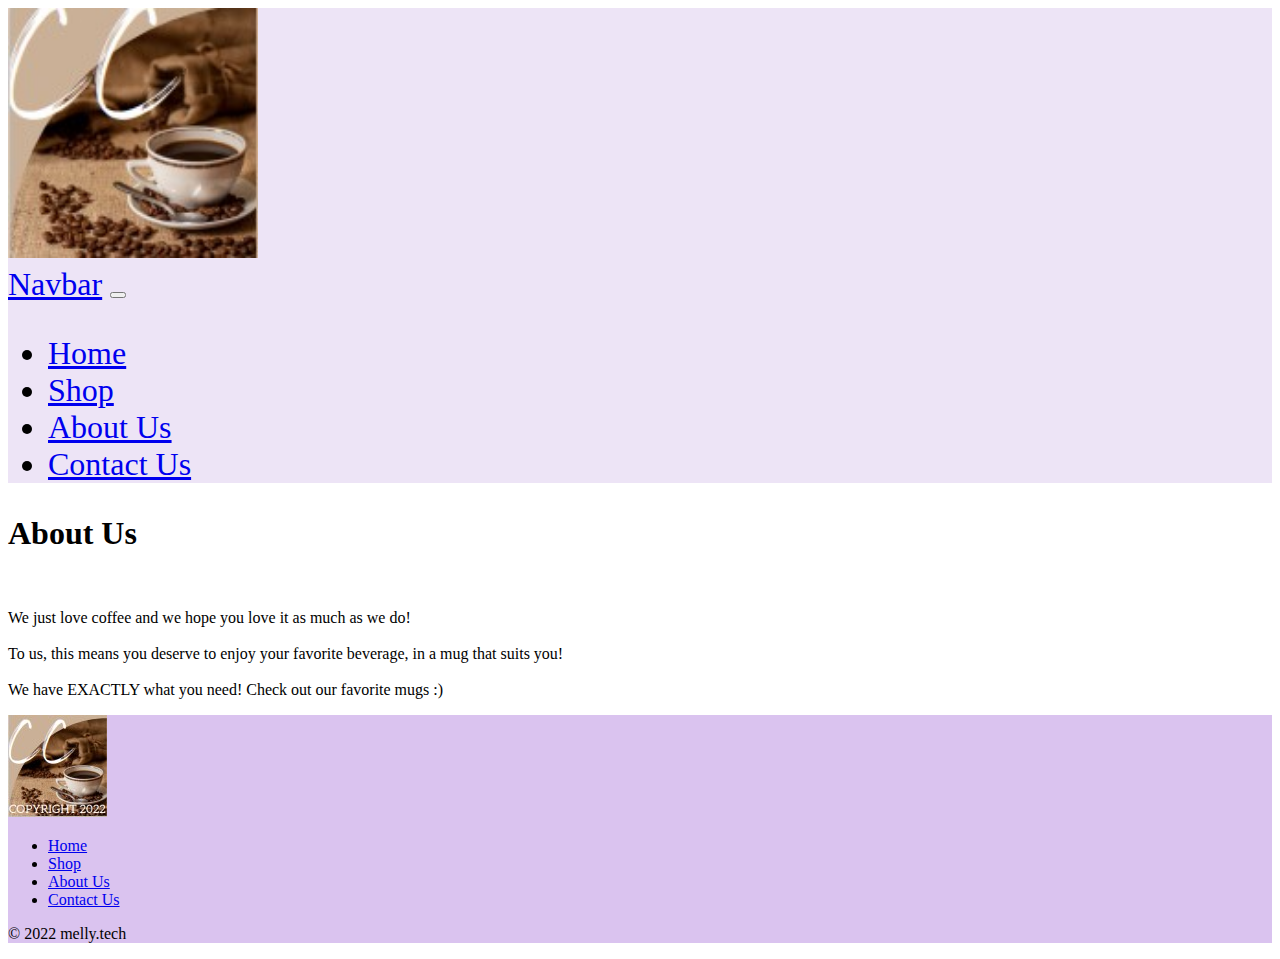
==== about.html @ e3265b84 "Rename About_us.html to about.html" ====
<!DOCTYPE html>
<html lang="en">
<head>
    <meta charset="UTF-8">
    <meta http-equiv="X-UA-Compatible" content="IE=edge">
    <meta name="viewport" content="width=device-width, initial-scale=1.0">
    <title>Coffee Cups</title>
    <link href="https://cdn.jsdelivr.net/npm/bootstrap@5.2.1/dist/css/bootstrap.min.css" rel="stylesheet" integrity="sha384-iYQeCzEYFbKjA/T2uDLTpkwGzCiq6soy8tYaI1GyVh/UjpbCx/TYkiZhlZB6+fzT" crossorigin="anonymous">
    <link href="main.css" rel="stylesheet">
</head>
<body>
    <nav class="navbar navbar-expand-lg d-md-flex justify-content-center">
        <div class="container-fluid border">
          <a class="navbar-brand" href="index.html">
            <img src="pictures\biggerCCpicture.jpg" alt="Coffee Cups" width="250" height="250" class="d-inline-block align-text-top">
          </a>
        </div>
      </nav>
    <nav class="navbar navbar-expand-lg bg-light">
        <div class="container-fluid border">
          <a class="navbar-brand m-0" href="index.html">Navbar</a>
          <button class="navbar-dark navbar-toggler m-auto" type="button" data-bs-toggle="collapse" data-bs-target="#navbarNav" aria-controls="navbarNav" aria-expanded="false" aria-label="Toggle navigation"></button>
            <span class="navbar-toggler-icon"></span>
          </button>
          <div class="collapse navbar-collapse" id="navbarNav">
            <ul class="navbar-nav col-lg-9 col-md-12 m-auto justify-content-end">
              <li class="nav-item"><a class="nav-link text-muted" aria-current="page" href="index.html">Home</a></li>
              <li class="nav-item"><a class="nav-link text-muted" aria-current="page" href="shop.html">Shop</a></li>
              <li class="nav-item"><a class="nav-link active" aria-current="page" href="About_us.html">About Us</a></li>
              <li class="nav-item"><a class="nav-link text-muted" aria-current="page" href="contactUS.html">Contact Us</a></li>
            </ul>
          </div>
        </div>
      </nav>
      <div class="container text-center pt-2 pb-5">
        <h1>About Us</h1>
        <p class="1h-base fs-4 p-md-5 p-sm-1">
          <br><br>
          We just love coffee and we hope you love it as much as we do!
          <br><br>
          To us, this means you deserve to enjoy your favorite beverage, in a mug that suits you!
          <br><br>
          We have EXACTLY what you need! Check out our favorite mugs :)
        </p>
      </div>
      <div class="row">
        <footer class="col-12 d-md-flex d-grid text-center flex-wrap align-items-center py-3 my-4 border justify-content-center">
            <a href="index.html" class="col-sm-12 col-md-3 d-flex align-items-center justify-content-center mb-3 md-md-0 me-md-auto 
            link-dark text-decoration-none"></a>
            <div class="text-center">
              <img src="./pictures/smallCoffeeLogoCopyright.jpg" alt="logo" max-width="80%" height="80%"
              class="d-inline-block img-fluid">
            </div>
            <ul class="nav col-md-8 d-grid d-md-flex text-center justify-content-center fs-5 mb-3 mb-md-0">
              <li class="nav-item"><a class="nav-link text-muted" aria-current="page" href="index.html">Home</a></li>
              <li class="nav-item"><a class="nav-link text-muted" aria-current="page" href="shop.html">Shop</a></li>
              <li class="nav-item"><a class="nav-link active" aria-current="page" href="About_us.html">About Us</a></li>
              <li class="nav-item"><a class="nav-link text-muted" aria-current="page" href="contactUS.html">Contact Us</a></li>

            </ul>
            <p class="col-sm-12 col-md-3 mb-0 text-muted small">&copy; 2022 <span>melly.tech</span></p>
        </footer>
      </div>

    <script src="https://cdn.jsdelivr.net/npm/bootstrap@5.2.1/dist/js/bootstrap.bundle.min.js" integrity="sha384-u1OknCvxWvY5kfmNBILK2hRnQC3Pr17a+RTT6rIHI7NnikvbZlHgTPOOmMi466C8" crossorigin="anonymous"></script>   
</body>
</html>
---- main.css ----
/*
CSS File

Sections are as follow:

Globals
Header
Footer
Main
Shop
About Us
Contact Us
*/ 


/*                                        
 #     #                                    
 #     # ######   ##   #####  ###### #####  
 #     # #       #  #  #    # #      #    # 
 ####### #####  #    # #    # #####  #    # 
 #     # #      ###### #    # #      #####  
 #     # #      #    # #    # #      #   #  
 #     # ###### #    # #####  ###### #    #    
*/
.navbar {
  background-color: rgb(237, 228, 246);
  font-size:2em;
}
/*                                
 #######                                   
 #        ####   ####  ##### ###### #####  
 #       #    # #    #   #   #      #    # 
 #####   #    # #    #   #   #####  #    # 
 #       #    # #    #   #   #      #####  
 #       #    # #    #   #   #      #   #  
 #        ####   ####    #   ###### #    #    
*/
footer{
  background-color: rgb(218, 195, 239);
}                                    
/*                      
 #     #                 
 ##   ##   ##   # #    # 
 # # # #  #  #  # ##   # 
 #  #  # #    # # # #  # 
 #     # ###### # #  # # 
 #     # #    # # #   ## 
 #     # #    # # #    # 
*/
.carousel .carousel-item img{
  height:350px;
  width: 80%;
}
/*
  #####                       
 #     # #    #  ####  #####  
 #       #    # #    # #    # 
  #####  ###### #    # #    # 
       # #    # #    # #####  
 #     # #    # #    # #      
  #####  #    #  ####  #       
*/ 
/*.card {
  width: 30rem;

}  */                                       
/*
    #                                 #     #        
   # #   #####   ####  #    # #####   #     #  ####  
  #   #  #    # #    # #    #   #     #     # #      
 #     # #####  #    # #    #   #     #     #  ####  
 ####### #    # #    # #    #   #     #     #      # 
 #     # #    # #    # #    #   #     #     # #    # 
 #     # #####   ####   ####    #      #####   ####  
*/

/* 
  #####                                            #     #        
 #     #  ####  #    # #####   ##    ####  #####   #     #  ####  
 #       #    # ##   #   #    #  #  #    #   #     #     # #      
 #       #    # # #  #   #   #    # #        #     #     #  ####  
 #       #    # #  # #   #   ###### #        #     #     #      # 
 #     # #    # #   ##   #   #    # #    #   #     #     # #    # 
  #####   ####  #    #   #   #    #  ####    #      #####   ####  
*/
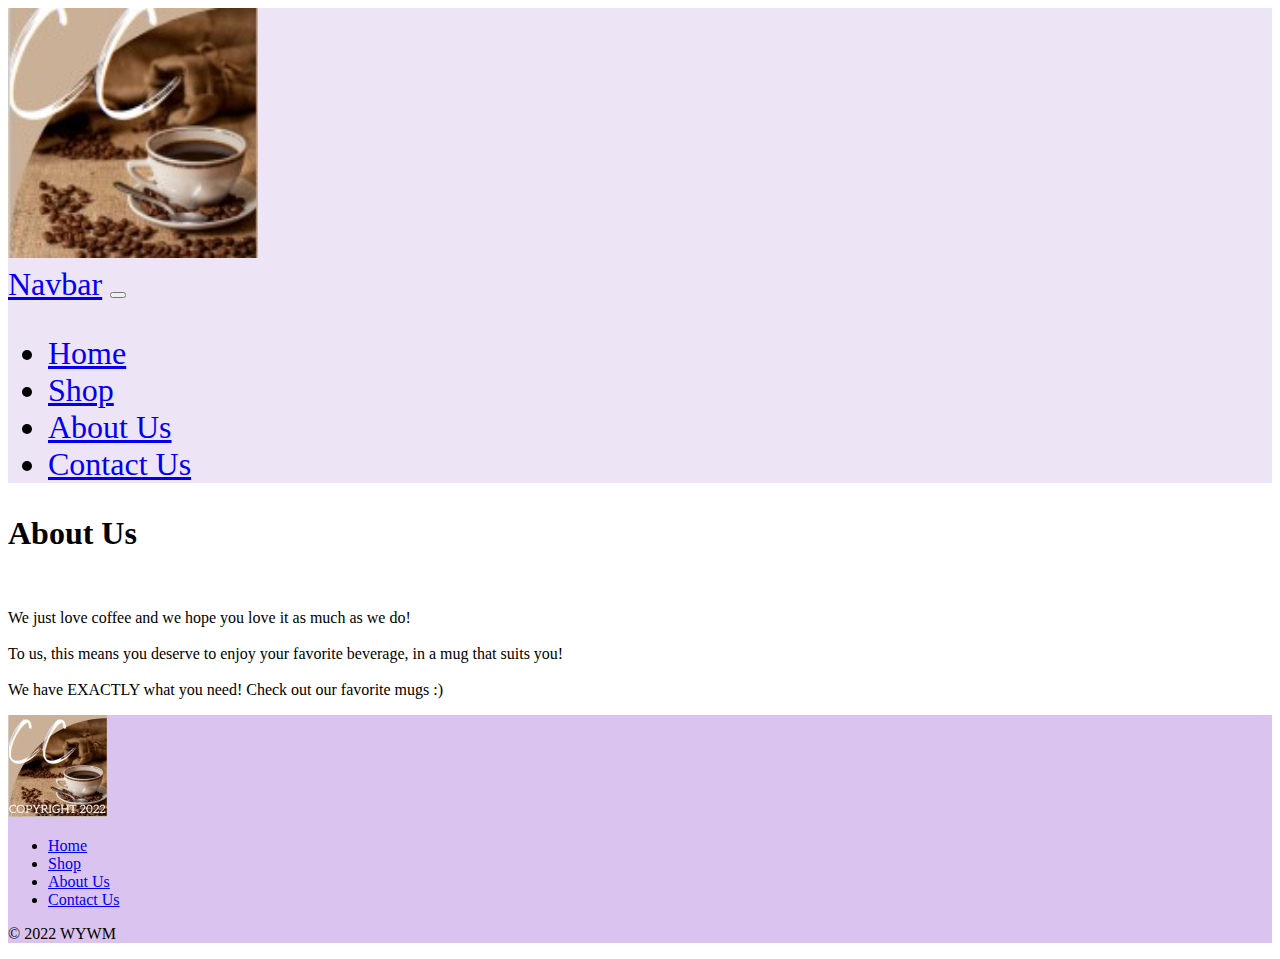
==== commit bb81c567: "Add files via upload" ====
--- a/about.html
+++ b/about.html
@@ -1,67 +1,67 @@
-<!DOCTYPE html>
-<html lang="en">
-<head>
-    <meta charset="UTF-8">
-    <meta http-equiv="X-UA-Compatible" content="IE=edge">
-    <meta name="viewport" content="width=device-width, initial-scale=1.0">
-    <title>Coffee Cups</title>
-    <link href="https://cdn.jsdelivr.net/npm/bootstrap@5.2.1/dist/css/bootstrap.min.css" rel="stylesheet" integrity="sha384-iYQeCzEYFbKjA/T2uDLTpkwGzCiq6soy8tYaI1GyVh/UjpbCx/TYkiZhlZB6+fzT" crossorigin="anonymous">
-    <link href="main.css" rel="stylesheet">
-</head>
-<body>
-    <nav class="navbar navbar-expand-lg d-md-flex justify-content-center">
-        <div class="container-fluid border">
-          <a class="navbar-brand" href="index.html">
-            <img src="pictures\biggerCCpicture.jpg" alt="Coffee Cups" width="250" height="250" class="d-inline-block align-text-top">
-          </a>
-        </div>
-      </nav>
-    <nav class="navbar navbar-expand-lg bg-light">
-        <div class="container-fluid border">
-          <a class="navbar-brand m-0" href="index.html">Navbar</a>
-          <button class="navbar-dark navbar-toggler m-auto" type="button" data-bs-toggle="collapse" data-bs-target="#navbarNav" aria-controls="navbarNav" aria-expanded="false" aria-label="Toggle navigation"></button>
-            <span class="navbar-toggler-icon"></span>
-          </button>
-          <div class="collapse navbar-collapse" id="navbarNav">
-            <ul class="navbar-nav col-lg-9 col-md-12 m-auto justify-content-end">
-              <li class="nav-item"><a class="nav-link text-muted" aria-current="page" href="index.html">Home</a></li>
-              <li class="nav-item"><a class="nav-link text-muted" aria-current="page" href="shop.html">Shop</a></li>
-              <li class="nav-item"><a class="nav-link active" aria-current="page" href="About_us.html">About Us</a></li>
-              <li class="nav-item"><a class="nav-link text-muted" aria-current="page" href="contactUS.html">Contact Us</a></li>
-            </ul>
-          </div>
-        </div>
-      </nav>
-      <div class="container text-center pt-2 pb-5">
-        <h1>About Us</h1>
-        <p class="1h-base fs-4 p-md-5 p-sm-1">
-          <br><br>
-          We just love coffee and we hope you love it as much as we do!
-          <br><br>
-          To us, this means you deserve to enjoy your favorite beverage, in a mug that suits you!
-          <br><br>
-          We have EXACTLY what you need! Check out our favorite mugs :)
-        </p>
-      </div>
-      <div class="row">
-        <footer class="col-12 d-md-flex d-grid text-center flex-wrap align-items-center py-3 my-4 border justify-content-center">
-            <a href="index.html" class="col-sm-12 col-md-3 d-flex align-items-center justify-content-center mb-3 md-md-0 me-md-auto 
-            link-dark text-decoration-none"></a>
-            <div class="text-center">
-              <img src="./pictures/smallCoffeeLogoCopyright.jpg" alt="logo" max-width="80%" height="80%"
-              class="d-inline-block img-fluid">
-            </div>
-            <ul class="nav col-md-8 d-grid d-md-flex text-center justify-content-center fs-5 mb-3 mb-md-0">
-              <li class="nav-item"><a class="nav-link text-muted" aria-current="page" href="index.html">Home</a></li>
-              <li class="nav-item"><a class="nav-link text-muted" aria-current="page" href="shop.html">Shop</a></li>
-              <li class="nav-item"><a class="nav-link active" aria-current="page" href="About_us.html">About Us</a></li>
-              <li class="nav-item"><a class="nav-link text-muted" aria-current="page" href="contactUS.html">Contact Us</a></li>
-
-            </ul>
-            <p class="col-sm-12 col-md-3 mb-0 text-muted small">&copy; 2022 <span>melly.tech</span></p>
-        </footer>
-      </div>
-
-    <script src="https://cdn.jsdelivr.net/npm/bootstrap@5.2.1/dist/js/bootstrap.bundle.min.js" integrity="sha384-u1OknCvxWvY5kfmNBILK2hRnQC3Pr17a+RTT6rIHI7NnikvbZlHgTPOOmMi466C8" crossorigin="anonymous"></script>   
-</body>
-</html>
+<!DOCTYPE html>
+<html lang="en">
+<head>
+    <meta charset="UTF-8">
+    <meta http-equiv="X-UA-Compatible" content="IE=edge">
+    <meta name="viewport" content="width=device-width, initial-scale=1.0">
+    <title>Coffee Cups</title>
+    <link href="https://cdn.jsdelivr.net/npm/bootstrap@5.2.1/dist/css/bootstrap.min.css" rel="stylesheet" integrity="sha384-iYQeCzEYFbKjA/T2uDLTpkwGzCiq6soy8tYaI1GyVh/UjpbCx/TYkiZhlZB6+fzT" crossorigin="anonymous">
+    <link href="main.css" rel="stylesheet">
+</head>
+<body>
+    <nav class="navbar navbar-expand-lg d-md-flex justify-content-center">
+        <div class="container-fluid border">
+          <a class="navbar-brand" href="index.html">
+            <img src="pictures\biggerCCpicture.jpg" alt="Coffee Cups" width="250" height="250" class="d-inline-block align-text-top">
+          </a>
+        </div>
+      </nav>
+    <nav class="navbar navbar-expand-lg bg-light">
+        <div class="container-fluid border">
+          <a class="navbar-brand m-0" href="index.html">Navbar</a>
+          <button class="navbar-dark navbar-toggler m-auto" type="button" data-bs-toggle="collapse" data-bs-target="#navbarNav" aria-controls="navbarNav" aria-expanded="false" aria-label="Toggle navigation"></button>
+            <span class="navbar-toggler-icon"></span>
+          </button>
+          <div class="collapse navbar-collapse" id="navbarNav">
+            <ul class="navbar-nav col-lg-9 col-md-12 m-auto justify-content-end">
+              <li class="nav-item"><a class="nav-link text-muted" aria-current="page" href="index.html">Home</a></li>
+              <li class="nav-item"><a class="nav-link text-muted" aria-current="page" href="shop.html">Shop</a></li>
+              <li class="nav-item"><a class="nav-link active" aria-current="page" href="about.html">About Us</a></li>
+              <li class="nav-item"><a class="nav-link text-muted" aria-current="page" href="contact.html">Contact Us</a></li>
+            </ul>
+          </div>
+        </div>
+      </nav>
+      <div class="container text-center pt-2 pb-5">
+        <h1>About Us</h1>
+        <p class="1h-base fs-4 p-md-5 p-sm-1">
+          <br><br>
+          We just love coffee and we hope you love it as much as we do!
+          <br><br>
+          To us, this means you deserve to enjoy your favorite beverage, in a mug that suits you!
+          <br><br>
+          We have EXACTLY what you need! Check out our favorite mugs :)
+        </p>
+      </div>
+      <div class="row">
+        <footer class="col-12 d-md-flex d-grid text-center flex-wrap align-items-center py-3 my-4 border justify-content-center">
+            <a href="index.html" class="col-sm-12 col-md-3 d-flex align-items-center justify-content-center mb-3 md-md-0 me-md-auto 
+            link-dark text-decoration-none"></a>
+            <div class="text-center">
+              <img src="./pictures/smallCoffeeLogoCopyright.jpg" alt="logo" max-width="80%" height="80%"
+              class="d-inline-block img-fluid">
+            </div>
+            <ul class="nav col-md-8 d-grid d-md-flex text-center justify-content-center fs-5 mb-3 mb-md-0">
+              <li class="nav-item"><a class="nav-link text-muted" aria-current="page" href="index.html">Home</a></li>
+              <li class="nav-item"><a class="nav-link text-muted" aria-current="page" href="shop.html">Shop</a></li>
+              <li class="nav-item"><a class="nav-link active" aria-current="page" href="about.html">About Us</a></li>
+              <li class="nav-item"><a class="nav-link text-muted" aria-current="page" href="contact.html">Contact Us</a></li>
+
+            </ul>
+            <p class="col-sm-12 col-md-3 mb-0 text-muted small">&copy; 2022 <span>WYWM</span></p>
+        </footer>
+      </div>
+
+    <script src="https://cdn.jsdelivr.net/npm/bootstrap@5.2.1/dist/js/bootstrap.bundle.min.js" integrity="sha384-u1OknCvxWvY5kfmNBILK2hRnQC3Pr17a+RTT6rIHI7NnikvbZlHgTPOOmMi466C8" crossorigin="anonymous"></script>   
+</body>
+</html>
